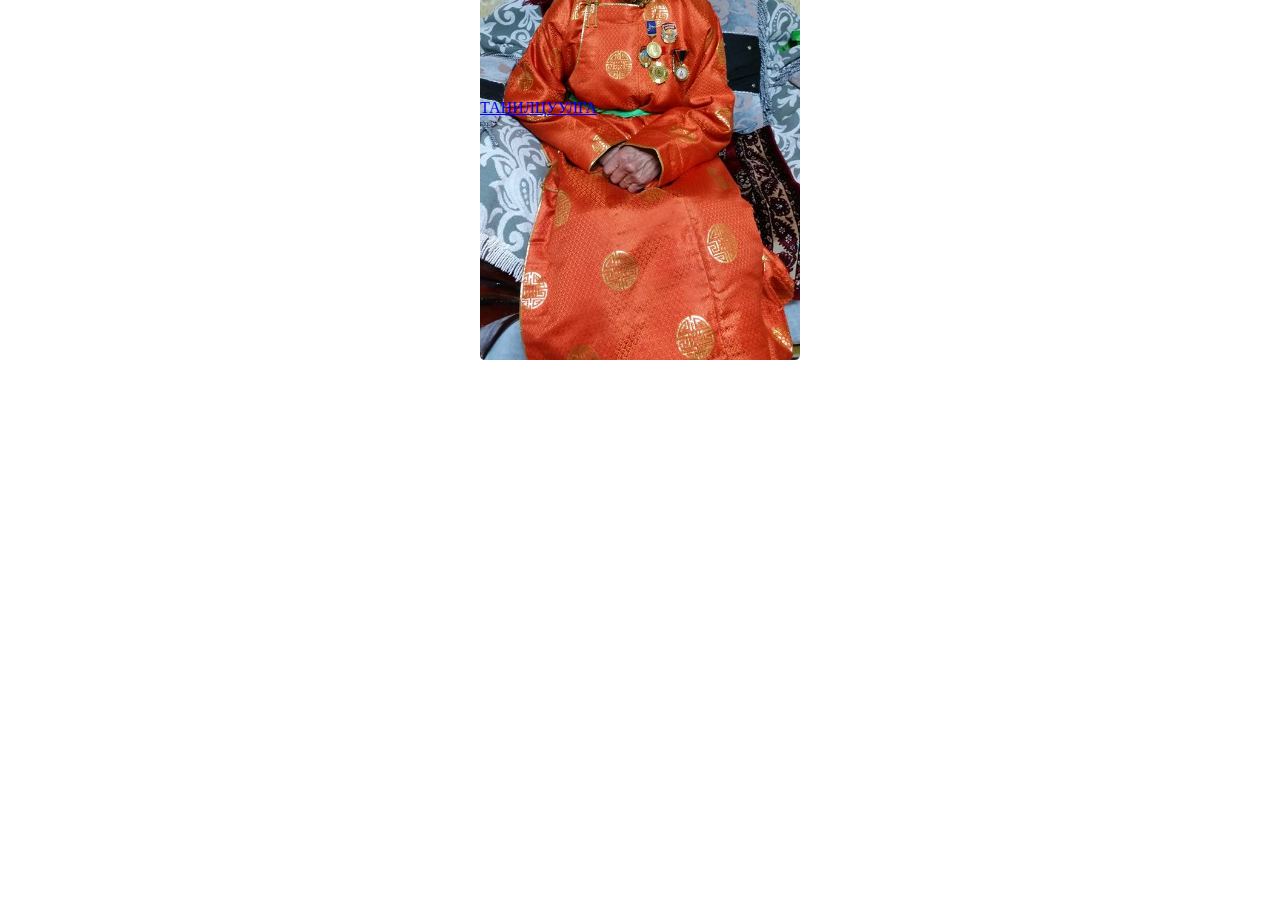
==== index.html @ 2717ed6e "Ehnii nuur" ====
<!DOCTYPE html>
<html lang="en">
  <head>
    <!-- Required meta tags -->
    <meta charset="utf-8" />
    <meta
      name="viewport"
      content="width=device-width, initial-scale=1, shrink-to-fit=no"
    />
    <link rel="stylesheet" href="css/style.css" />
    <!-- Bootstrap CSS -->
    <link
      rel="stylesheet"
      href="https://stackpath.bootstrapcdn.com/bootstrap/4.5.0/css/bootstrap.min.css"
      integrity="sha384-9aIt2nRpC12Uk9gS9baDl411NQApFmC26EwAOH8WgZl5MYYxFfc+NcPb1dKGj7Sk"
      crossorigin="anonymous"
    />

    <title>Орших</title>
  </head>
  <body>
    <div class="container-fluid">
      <div class="row">
        <video src="img/Galaxy.mp4" loop autoplay muted class="video"></video>
      </div>
      <div class="rowGolluulah">
        <img src="img/zurag6.jpg" alt="emee" class="emeezurag" />
        <!-- <h1 class="emeeNer">Зургаадайн Орших</h1> -->
        <a
          href="huuhed.html"
          class="btn btn-primary btn-lg active emeeTobch"
          role="button"
          aria-pressed="true"
          >ТАНИЛЦУУЛГА</a
        >
      </div>
    </div>
    <h1></h1>

    <!-- Optional JavaScript -->
    <!-- jQuery first, then Popper.js, then Bootstrap JS -->
    <script
      src="https://code.jquery.com/jquery-3.5.1.slim.min.js"
      integrity="sha384-DfXdz2htPH0lsSSs5nCTpuj/zy4C+OGpamoFVy38MVBnE+IbbVYUew+OrCXaRkfj"
      crossorigin="anonymous"
    ></script>
    <script
      src="https://cdn.jsdelivr.net/npm/popper.js@1.16.0/dist/umd/popper.min.js"
      integrity="sha384-Q6E9RHvbIyZFJoft+2mJbHaEWldlvI9IOYy5n3zV9zzTtmI3UksdQRVvoxMfooAo"
      crossorigin="anonymous"
    ></script>
    <script
      src="https://stackpath.bootstrapcdn.com/bootstrap/4.5.0/js/bootstrap.min.js"
      integrity="sha384-OgVRvuATP1z7JjHLkuOU7Xw704+h835Lr+6QL9UvYjZE3Ipu6Tp75j7Bh/kR0JKI"
      crossorigin="anonymous"
    ></script>
  </body>
</html>
---- css/style.css ----
.video {
  width: 100%;
  height: 100%;
}

.container-fluid {
  position: relative;
}
.emeezurag {
  border-radius: 5px;
  position: absolute;
  width: 20rem;

  top: 40%;
  left: 50%;
  transform: translate(-50%, -50%);
}
.emeeNer {
  position: absolute;
  width: 30rem;
  height: auto;
  color: white;
  font-size: 3rem;
  text-align: center;
  top: 60%;
  left: 50%;
  transform: translate(-50%, -50%);
}
.emeeTobch {
  position: absolute;
  width: 20rem;
  height: auto;
  text-transform: uppercase;
  top: 65%;
  left: 50%;
  transform: translate(-50%, -50%);
}
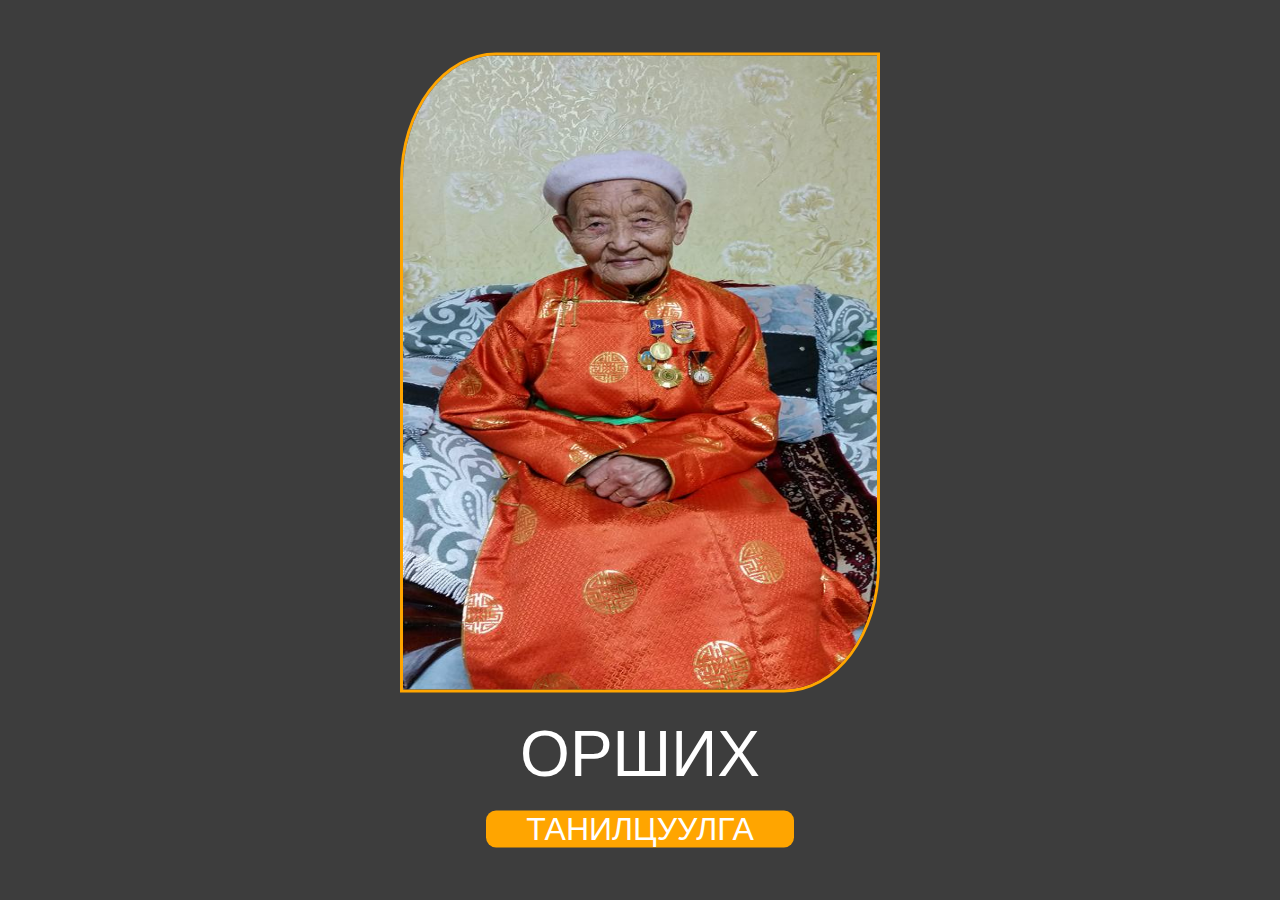
==== commit 1c226cc0: "update" ====
--- a/index.html
+++ b/index.html
@@ -19,23 +19,16 @@
     <title>Орших</title>
   </head>
   <body>
-    <div class="container-fluid">
-      <div class="row">
-        <video src="img/Galaxy.mp4" loop autoplay muted class="video"></video>
-      </div>
-      <div class="rowGolluulah">
-        <img src="img/zurag6.jpg" alt="emee" class="emeezurag" />
-        <!-- <h1 class="emeeNer">Зургаадайн Орших</h1> -->
-        <a
-          href="huuhed.html"
-          class="btn btn-primary btn-lg active emeeTobch"
-          role="button"
-          aria-pressed="true"
-          >ТАНИЛЦУУЛГА</a
-        >
+    <div class="hero-image">
+      <div class="dark-way">
+        <div class="hero-text">
+          <img src="img/zurag6.jpg" alt="zurag" class="img1" />
+          <h1>Орших</h1>
+
+          <button><a href="huuhed.html">Танилцуулга</a></button>
+        </div>
       </div>
     </div>
-    <h1></h1>
 
     <!-- Optional JavaScript -->
     <!-- jQuery first, then Popper.js, then Bootstrap JS -->
--- a/css/style.css
+++ b/css/style.css
@@ -1,37 +1,81 @@
-.video {
+* {
+  box-sizing: border-box;
+  margin: 0;
+  padding: 0;
+}
+body {
+  margin: 0;
+  font-family: Arial, Helvetica, sans-serif;
+  background-color: #fff;
+}
+
+.hero-image {
+  background-image: url("../img/walpaper.jpg");
+  background-color: #cccccc;
+  height: 100vh;
+  background-position: center;
+  background-repeat: no-repeat;
+  background-size: cover;
+  position: relative;
+}
+.dark-way {
   width: 100%;
   height: 100%;
+  position: absolute;
+  top: 0;
+  left: 0;
+  background-color: rgba(0, 0, 0, 0.7);
 }
 
-.container-fluid {
-  position: relative;
-}
-.emeezurag {
-  border-radius: 5px;
+.hero-text {
+  text-align: center;
   position: absolute;
-  width: 20rem;
-
-  top: 40%;
+  top: 50%;
   left: 50%;
   transform: translate(-50%, -50%);
+  color: white;
 }
-.emeeNer {
-  position: absolute;
+.img1 {
+  border-top-left-radius: 20%;
+  border-bottom-right-radius: 20%;
+  height: 40rem;
   width: 30rem;
-  height: auto;
-  color: white;
-  font-size: 3rem;
+  border: 3px solid orange;
+}
+h1 {
+  font-weight: 300;
+  font-size: 4rem;
+  text-transform: uppercase;
+  margin-top: 1.25rem;
+  margin-bottom: 1.25rem;
+}
+@media screen and (max-width: 1200px) {
+  h1 {
+    font-size: 2rem;
+  }
+}
+
+button {
+  background-color: orange;
+  border: none;
+  border-radius: 10px;
+}
+
+button a {
+  color: #fff;
+  font-size: 2rem;
   text-align: center;
-  top: 60%;
-  left: 50%;
-  transform: translate(-50%, -50%);
+  padding: 2.5rem;
+  text-decoration: none;
+  text-transform: uppercase;
 }
-.emeeTobch {
-  position: absolute;
-  width: 20rem;
-  height: auto;
-  text-transform: uppercase;
-  top: 65%;
-  left: 50%;
-  transform: translate(-50%, -50%);
+button a:hover {
+  text-decoration: none;
 }
+@media screen and (max-width: 1200px) {
+  button a {
+    font-size: 1.3rem;
+    padding: 1.5rem, 2rem;
+    text-decoration: none;
+  }
+}
